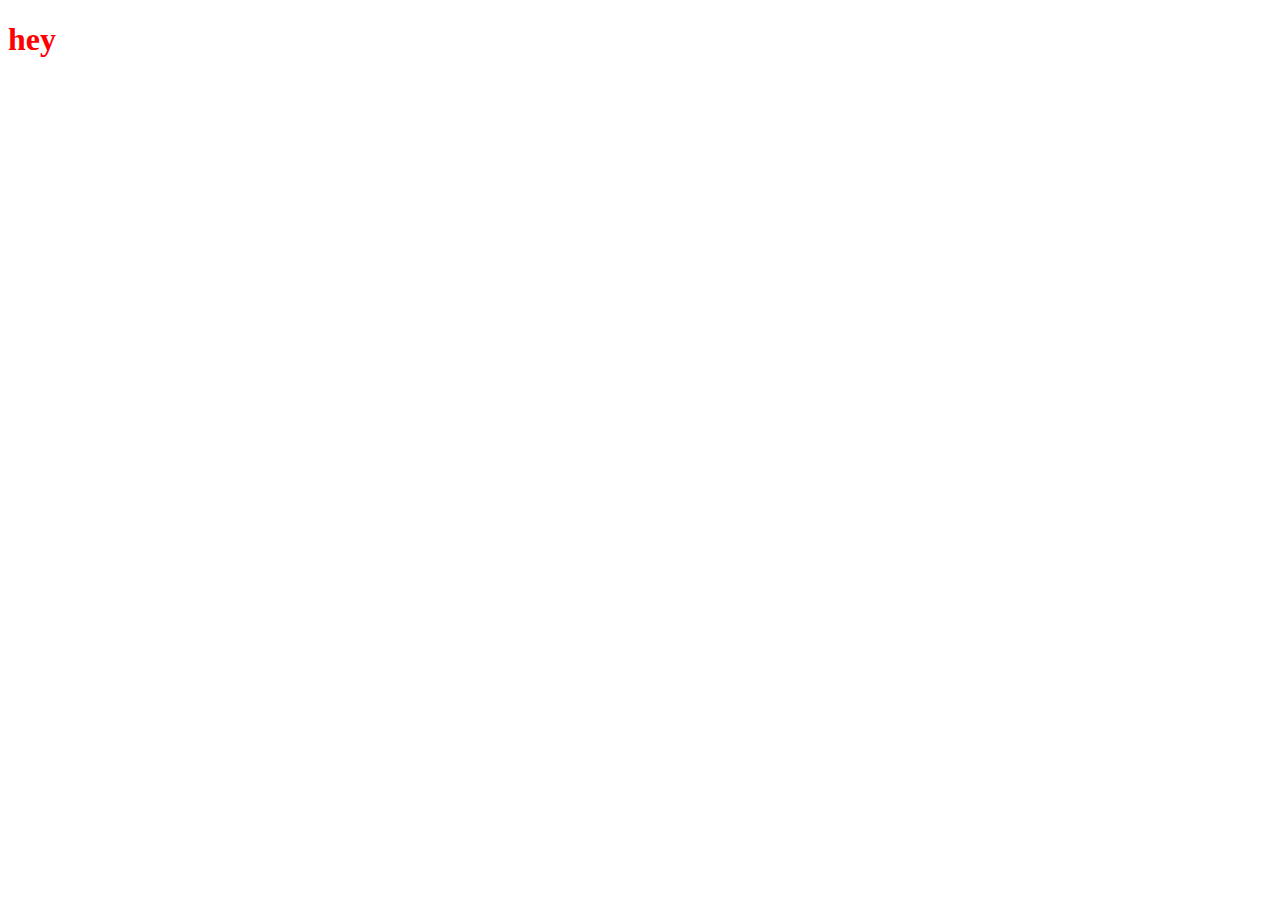
==== index.html @ 54aec5e9 "(feat) Initial setup" ====
<!DOCTYPE html>
<html>
  <head>
    <meta charset="utf-8">
    <title>Responsive Experiments</title>
    <meta name="description" content="">
    <meta name="viewport" content="width=device-width, initial-scale=1">
    <link href="styles.css" type="text/css" rel="stylesheet"></link>
  </head>
  <body>
    <h1>hey</h2>
    
  </body>
</html>
---- styles.css ----
h1 {
  color: red;
}
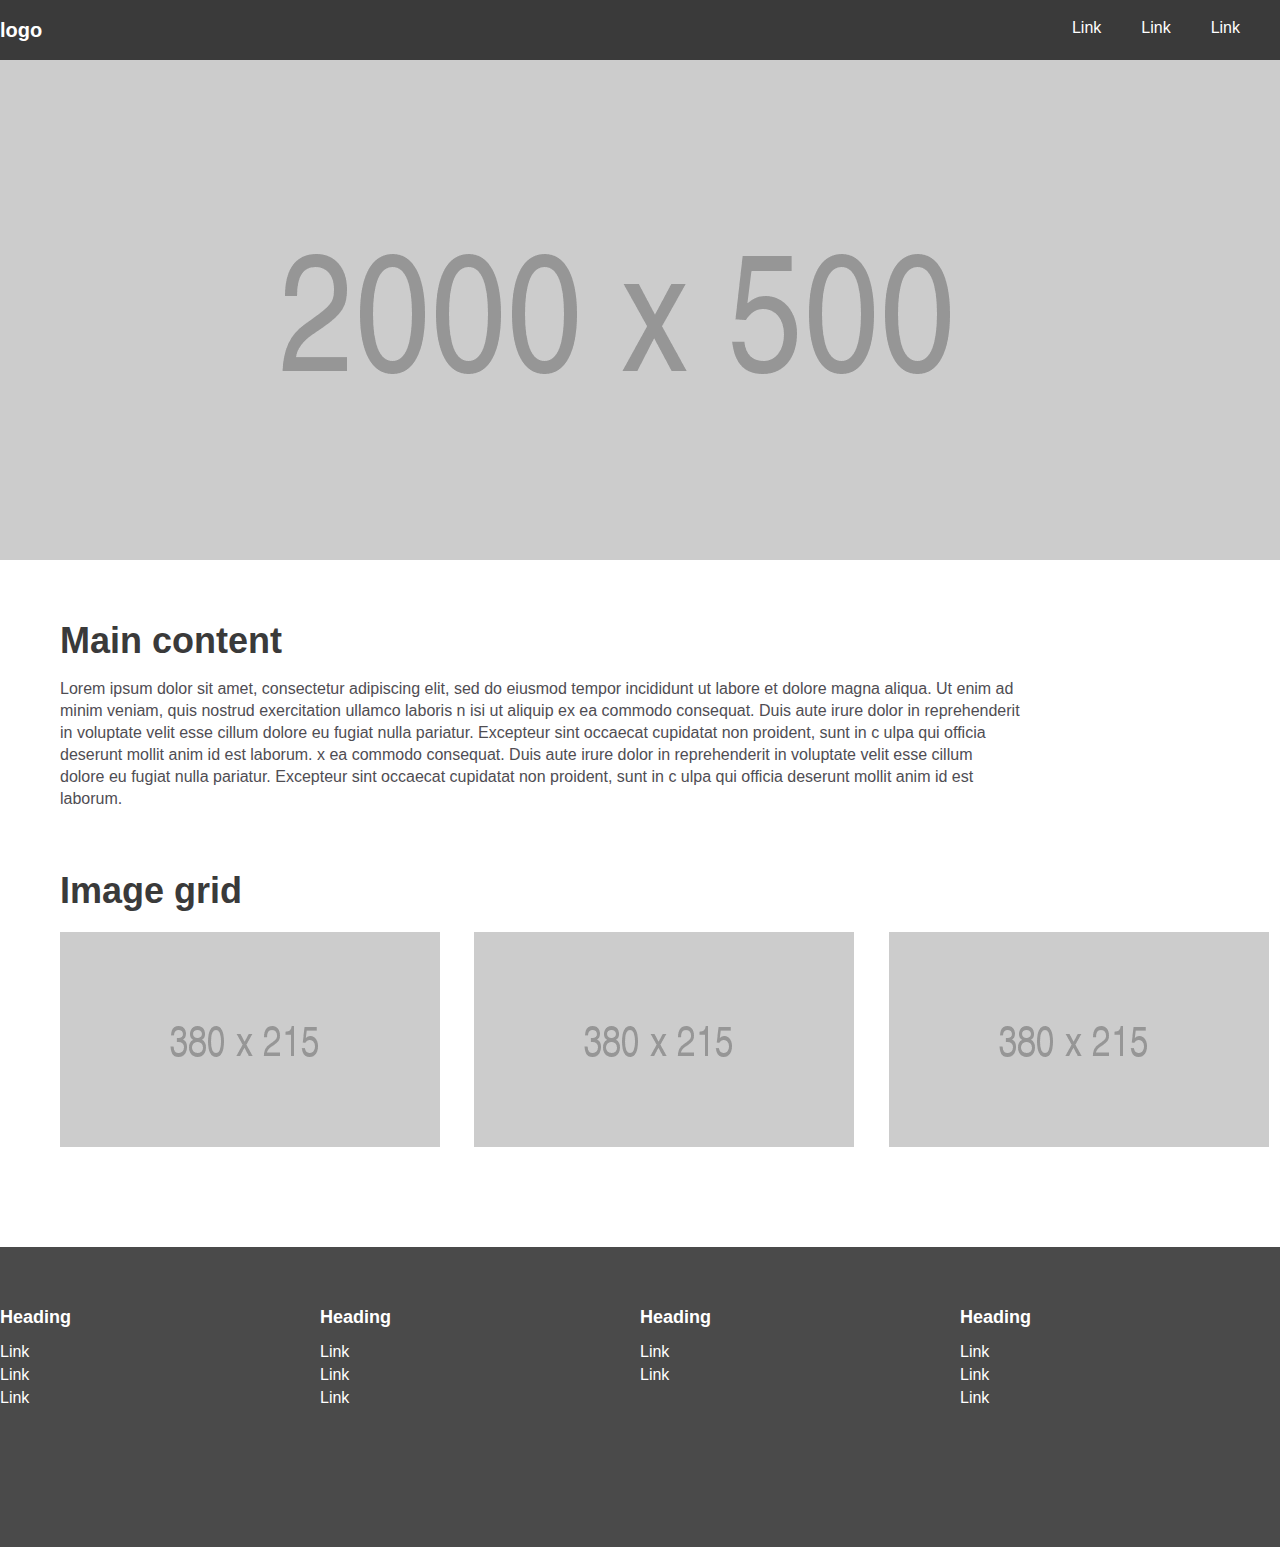
==== commit dc058dc0: "(feat) Desktop layout skeleton" ====
--- a/index.html
+++ b/index.html
@@ -8,7 +8,72 @@
     <link href="styles.css" type="text/css" rel="stylesheet"></link>
   </head>
   <body>
-    <h1>hey</h2>
+    <div class="navbar">
+      <div class="container">
+        <div id="logo">logo</div>
+        <div class="nav-links">
+            <li><a href="#">Link</a></li>
+            <li><a href="#">Link</a></li>
+            <li><a href="#">Link</a></li>
+        </div>
+      </div>
+    </div>
+
+    <div class="hero_bg"></div>
+
+    <div class="container main"> 
+      <div class="col-8">    
+        <h2>Main content</h2>
+        <p>Lorem ipsum dolor sit amet, consectetur adipiscing elit, sed do eiusmod tempor incididunt ut labore et dolore magna aliqua. Ut enim ad minim veniam, quis nostrud exercitation ullamco laboris n
+        isi ut aliquip ex ea commodo consequat. Duis aute irure dolor in reprehenderit in voluptate velit esse cillum dolore eu fugiat nulla pariatur. Excepteur sint occaecat cupidatat non proident, sunt in c
+        ulpa qui officia deserunt mollit anim id est laborum. x ea commodo consequat. Duis aute irure dolor in reprehenderit in voluptate velit esse cillum dolore eu fugiat nulla pariatur. Excepteur sint occaecat cupidatat non proident, sunt in c
+        ulpa qui officia deserunt mollit anim id est laborum.
+        </p>
+      </div>   
+      <div class="col-12">    
+        <h2>Image grid</h2>
+        <div class="card">
+          <img src="images/card.png"/>
+        </div>
+        <div class="card">
+          <img src="images/card.png"/>
+        </div>    
+        <div class="card">
+          <img src="images/card.png"/>
+        </div>                
+      </div>        
+    </div>       
+
+    <footer>
+      <div class="container">  
+        <ul class="col-3"> 
+          <li><h4>Heading</h4></li>
+          <li><a href="#">Link</a></li>
+          <li><a href="#">Link</a></li>
+          <li><a href="#">Link</a></li>
+        </ul>
+
+        <ul class="col-3"> 
+          <li><h4>Heading</h4></li>
+          <li><a href="#">Link</a></li>
+          <li><a href="#">Link</a></li>
+          <li><a href="#">Link</a></li>
+        </ul>
+
+        <ul class="col-3"> 
+          <li><h4>Heading</h4></li>
+          <li><a href="#">Link</a></li>
+          <li><a href="#">Link</a></li>
+        </ul>
+
+        <ul class="col-3"> 
+          <li><h4>Heading</h4></li>
+          <li><a href="#">Link</a></li>
+          <li><a href="#">Link</a></li>
+          <li><a href="#">Link</a></li>
+        </ul>
+      </div>        
+    </footer>
+  </body>
     
-  </body>
 </html>--- a/styles.css
+++ b/styles.css
@@ -1,3 +1,127 @@
+body {
+  font-family: 'Roboto', sans-serif;  
+  margin: 0;
+  padding: 0;
+}
+
 h1 {
-  color: red;
+  font-size: 60px;  
+  font-weight: 900;
+  color: #4F4D53;
+  margin: 0;
+  padding: 0;
+}
+
+h2 {
+  font-size: 36px;  
+  font-weight: 900;
+  color: #3a3a3a;
+  margin: 0;
+  padding: 0;  
+}
+
+h4 {
+  font-size: 18px;
+  font-weight: 600; 
+  color: #FFFFFF;
+  margin: 0;
+  padding: 0 0 10px 0;  
+}
+
+p {
+  font-size: 16px;
+  line-height: 22px;
+  font-weight: 400;   
+  color: #4F4D53;
+}
+
+a {
+  color: white;
+  text-decoration: none;
+}
+
+a:hover {
+  cursor: pointer;
+  text-decoration: underline;
+}
+
+ul {
+  list-style: none;
+  padding: 15px;
+}
+
+li {
+  padding-bottom: 5px;
+}
+.col-3 {
+  margin: 0;
+  padding: 0;
+  float: left;
+  width: 25%;;
+}
+
+.col-8 {
+  width: 75%;
+  margin-bottom: 60px;
+}
+
+.main {
+  margin: 60px auto;
+  padding: 60px;
+}
+
+.container {
+  width: 1280px;
+  margin: auto;
+}
+
+.navbar {
+  display: flex;
+	background-color: #3a3a3a;
+	height: 60px;
+}
+
+.nav-links {
+  height: auto;
+  float: right;  
+  display: flex;
+  align-items: center;  
+}
+
+.nav-links li {
+  display: inline;
+  padding-right: 40px;
+}
+
+#logo {
+  display: inline-block;
+  color: #ffffff;
+  font-weight: 900;
+  font-size: 20px;
+}
+
+.hero_bg {
+  height: 500px;
+  text-align: center;
+  position: relative;
+  display: flex;
+  align-items: center;
+  max-width: 100%;    
+  background: url('images/bg.png') no-repeat center;
+}
+
+.card {
+  margin: 20px 30px 40px 0;
+  display: inline-block;
+  width: 380px;
+  height: 215px;
+}
+
+footer {
+	height: 300px;
+	background-color: #4a4a4a;
+}
+
+footer .container {
+  padding-top: 60px;
 }